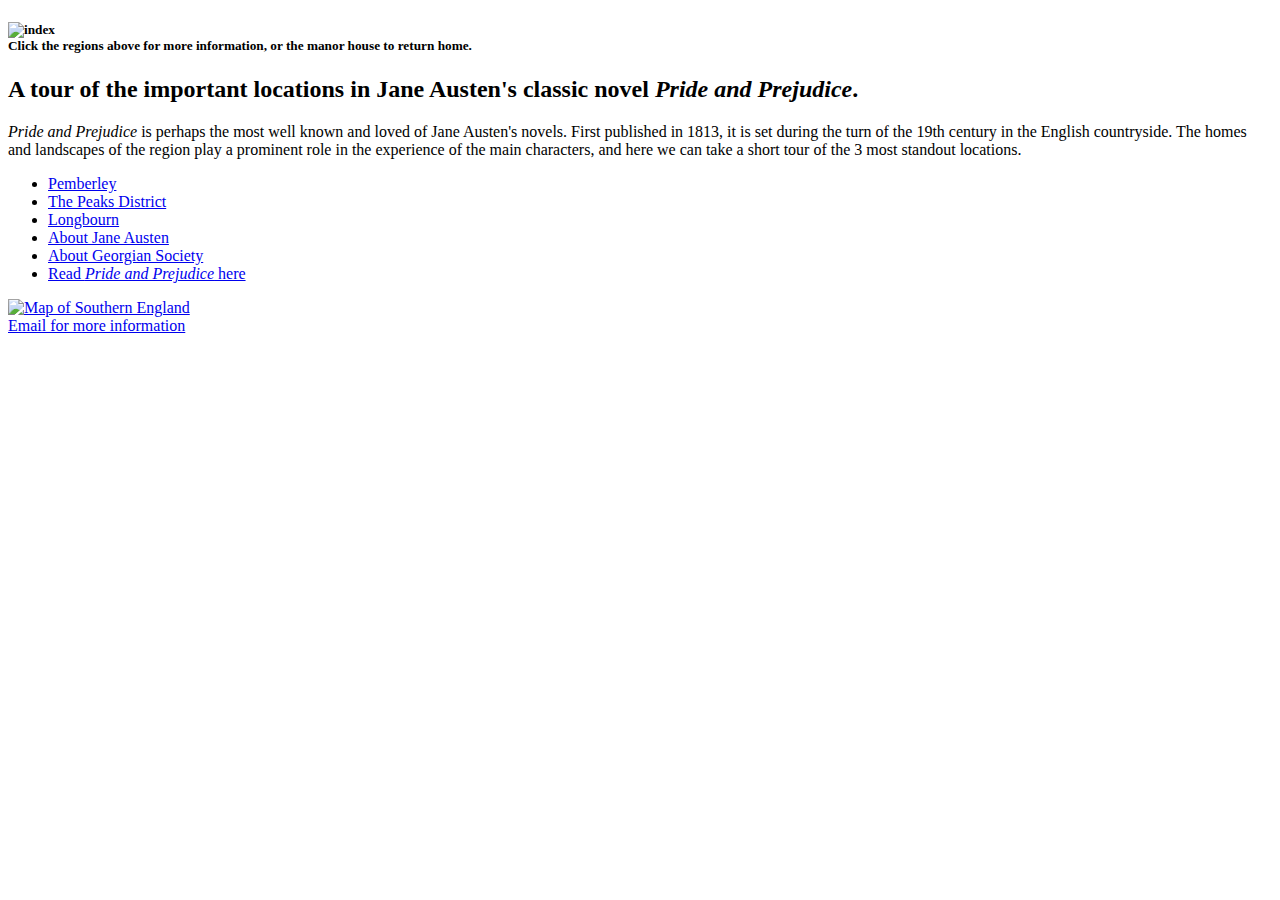
==== JaneAusten.html @ 8bb33fa0 "Create JaneAusten.html" ====
<?xml version="1.0" encoding="UTF-8"?>
<!DOCTYPE html PUBLIC "-//W3C//DTD XHTML 1.0 Strict//EN" 
"http://www.w3.org/TR/xhtml1/DTD/xhtml1-strict.dtd">
<html xmlns="http://www.w3.org/1999/xhtml">
   <head>
      <!-- 
 
      Author: Lauren Shugrue
   

      Filename:         index.htm
      Supporting files: home.jpg, tan.jpg
   -->
   <meta name="description" content="A tour of the important locations in Jane Austen's classic novel Pride and Prejudice" />
   <meta name="keywords" content="pride and prejudice, jane austen, regency england" />
   <title>Pride and Prejudice Location Tour</title>
   <link href="janestyles.css" rel="stylesheet" type="text/css" />
   </head>

   <body>
      <h5>
         <img src="home.jpg" usemap="#index" alt="index" />
         <br />
         Click the regions above for more information, or the manor house to return home.

         <map id="index" name="index">
            <area shape="rect" coords="20,140,195,190" href="pemberley.htm" alt="Pemberley" />
            <area shape="rect" coords="241,140,540,190" href="peaks.htm" alt="PeaksDistrict" />
            <area shape="rect" coords="580,140,780,190" href="longbourn.htm" alt="Longbourn" />
            <area shape="rect" coords="200,40,580,125" href="index.htm" alt="Home" />
         </map>
      </h5>
      <h2>
            A tour of the important locations in Jane Austen's classic novel <cite>Pride and Prejudice</cite>.
      </h2>

      <article>
         <p><cite>Pride and Prejudice</cite> is perhaps the most well known and loved of Jane Austen's novels. First published in 1813, it is set during the turn of the 19th century in the English countryside. The homes and landscapes of the region play a prominent role in the experience of the main characters, and here we can take a short tour of the 3 most standout locations.</p>
      </article>

      <nav class="vertical">
         <ul>
            <li><a href="pemberley.htm">Pemberley</a></li>
            <li><a href="peaks.htm">The Peaks District</a></li>
            <li><a href="longbourn.htm">Longbourn</a></li>
            <li><a href="http://www.janeausten.org/">About Jane Austen</a></li>
            <li><a href="http://en.wikipedia.org/wiki/Georgian_society_in_Jane_Austen's_novels">About Georgian Society</a></li>
            <li><a href="http://www.gutenberg.org/files/1342/1342-h/1342-h.htm">Read <cite>Pride and Prejudice</cite> here</a></li>
         </ul>
      </nav>
      <div>
        <a href="http://www.jasna.org/info/maps.html"><img src="map.jpg" alt="Map of Southern England" /></a>
      </div>
      <footer><a href="mailto:info@janeaustentours.com">Email for more information</a></footer>
   </body>

</html>
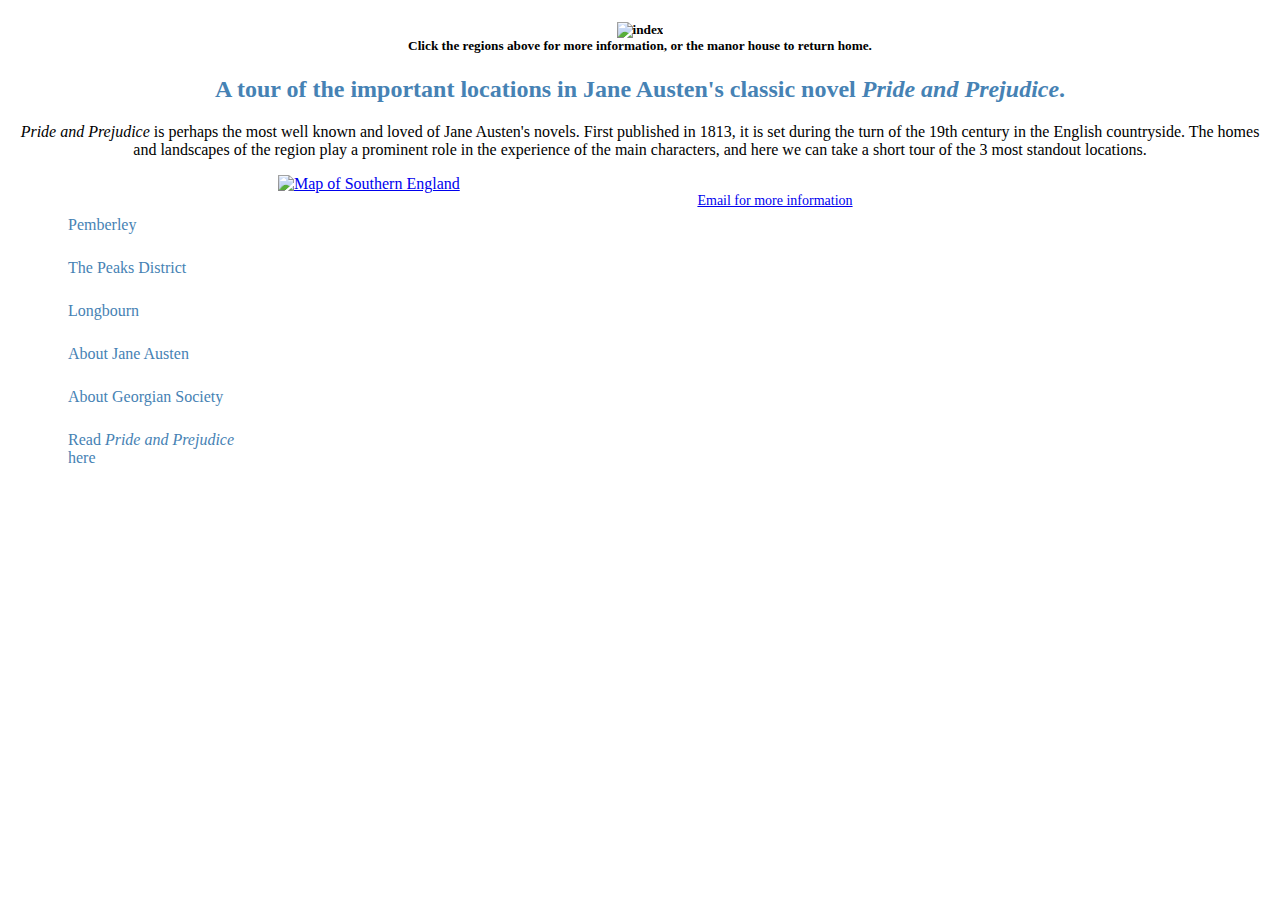
==== commit 6fa00906: "Update JaneAusten.html" ====
--- a/JaneAusten.html
+++ b/JaneAusten.html
@@ -19,7 +19,7 @@
 
    <body>
       <h5>
-         <img src="home.jpg" usemap="#index" alt="index" />
+         <img src="http://i.imgur.com/yXhf0xh.jpg" usemap="#index" alt="index" />
          <br />
          Click the regions above for more information, or the manor house to return home.
 
--- a/janestyles.css
+++ b/janestyles.css
@@ -0,0 +1,79 @@
+/*
+Jane Austen Style Sheet
+
+   Author:    Lauren Shugrue
+
+
+   Filename: janestyles.css
+
+*/
+
+body {
+	background-image: url(tan.jpg)
+}
+
+h2, h5 {
+	text-align: center;
+}
+
+h2{
+	color: SteelBlue;
+}
+
+img {
+   border-width: 0px;
+}
+
+article {
+
+text-align: center;
+}
+
+aside {
+width: 34%;
+margin-top: 25px;
+background-color: white;
+float: right;
+border: 3px solid rgb(102, 102, 102);
+ -moz-border-radius: 15px;
+ border-radius: 15px;
+
+}
+
+aside p {
+font-size: 14px;
+margin: 10px 10px;
+}
+
+nav {
+   display: block;
+}
+
+nav.vertical ul {
+   list-style-type: none;
+   float: left;
+   width: 230px;
+}
+
+nav.vertical li a {
+   color: SteelBlue;
+   text-decoration: none;
+}
+
+nav.vertical ul li {
+   margin: 25px 20px 25px 20px;
+}
+
+nav.vertical ul li a:hover {
+   color: Salmon;
+   font-style: italic;
+}
+
+footer {
+display: block;
+width: 100%;
+text-align: center;
+font-size: 14px;
+font-style: normal;
+}
+
